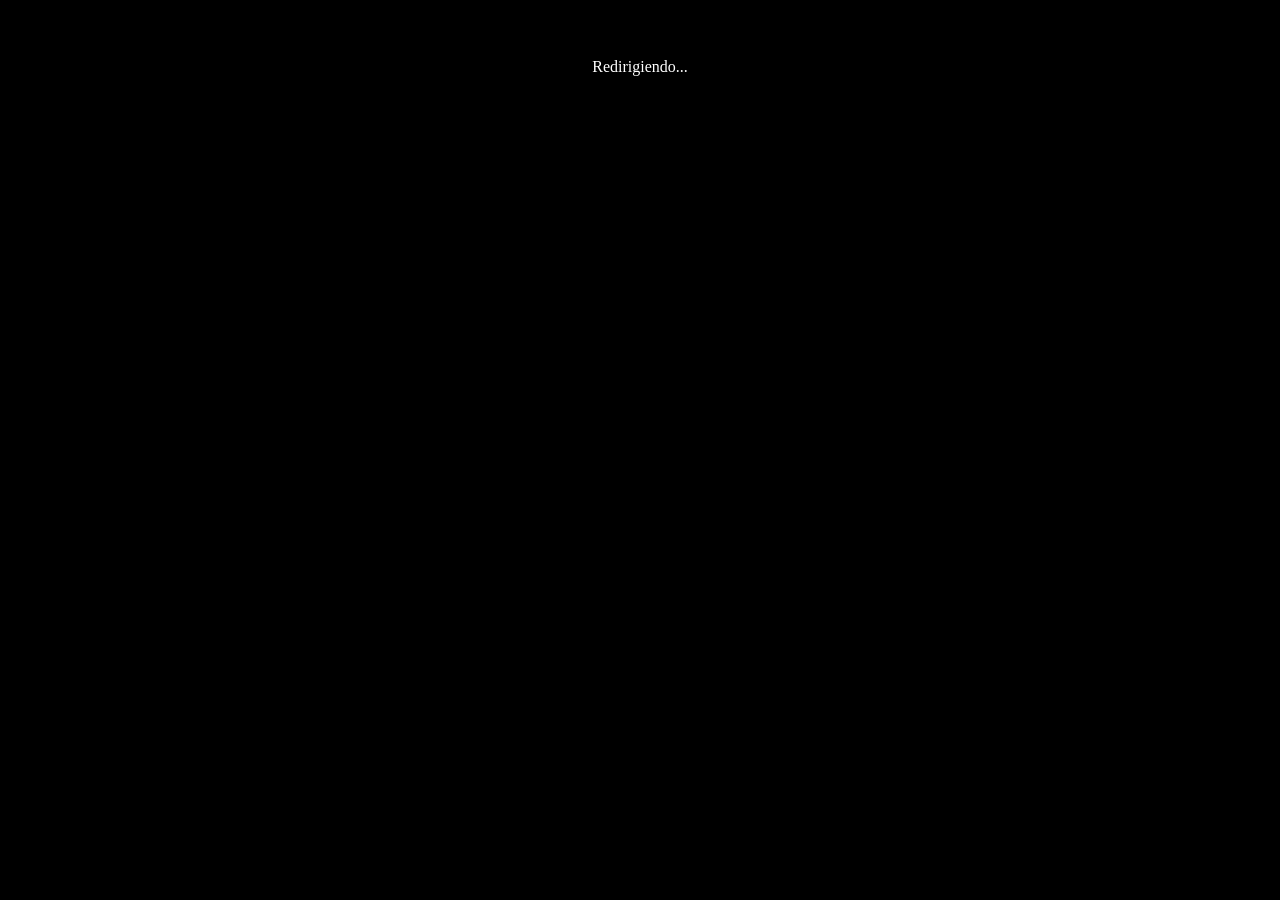
==== redirect.html @ 23f2d0c1 "Add files via upload" ====
<!DOCTYPE html>
<html>
<head>
<meta charset="UTF-8">
<title>Redirigiendo...</title>
<script>
window.onload = function() {
    let params = new URLSearchParams(window.location.search);
    let url = params.get("go");
    if (url) {
        window.location.href = url;
    }
};
</script>
</head>
<body style="background:#000; color:white; text-align:center; padding-top:50px;">
Redirigiendo...
</body>
</html>
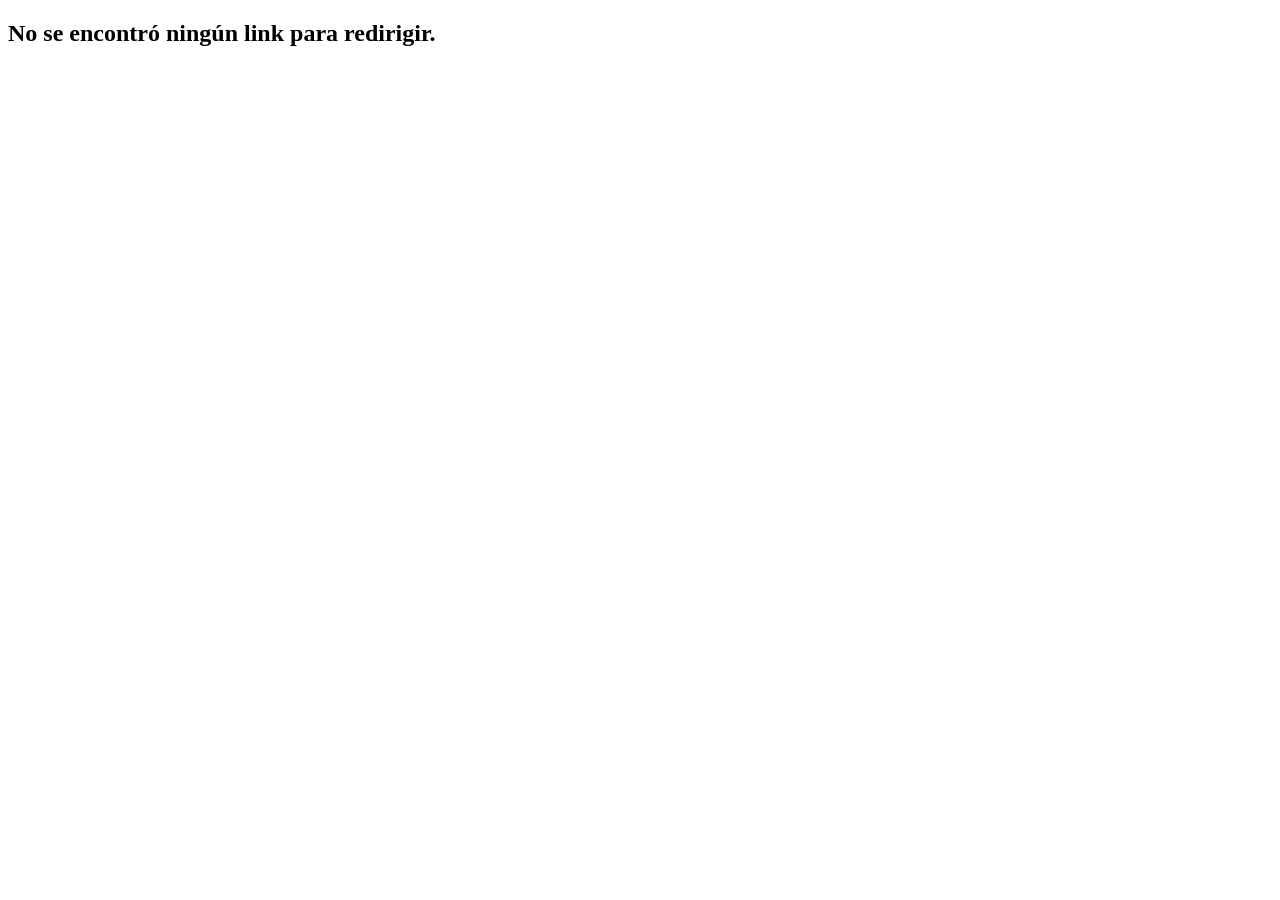
==== commit 9ac669f7: "Add files via upload" ====
--- a/redirect.html
+++ b/redirect.html
@@ -1,19 +1,21 @@
 <!DOCTYPE html>
-<html>
+<html lang="es">
 <head>
-<meta charset="UTF-8">
-<title>Redirigiendo...</title>
-<script>
-window.onload = function() {
-    let params = new URLSearchParams(window.location.search);
-    let url = params.get("go");
-    if (url) {
-        window.location.href = url;
-    }
-};
-</script>
+  <meta charset="UTF-8">
+  <title>Redirigiendo...</title>
+  <script>
+    window.onload = function() {
+      const params = new URLSearchParams(window.location.search);
+      const url = params.get("u");
+      if(url) {
+        window.location.href = url; // redirige directo al link original
+      } else {
+        document.body.innerHTML = "<h2>No se encontró ningún link para redirigir.</h2>";
+      }
+    };
+  </script>
 </head>
-<body style="background:#000; color:white; text-align:center; padding-top:50px;">
-Redirigiendo...
+<body>
+  <h2>Redirigiendo...</h2>
 </body>
-</html>
+</html>
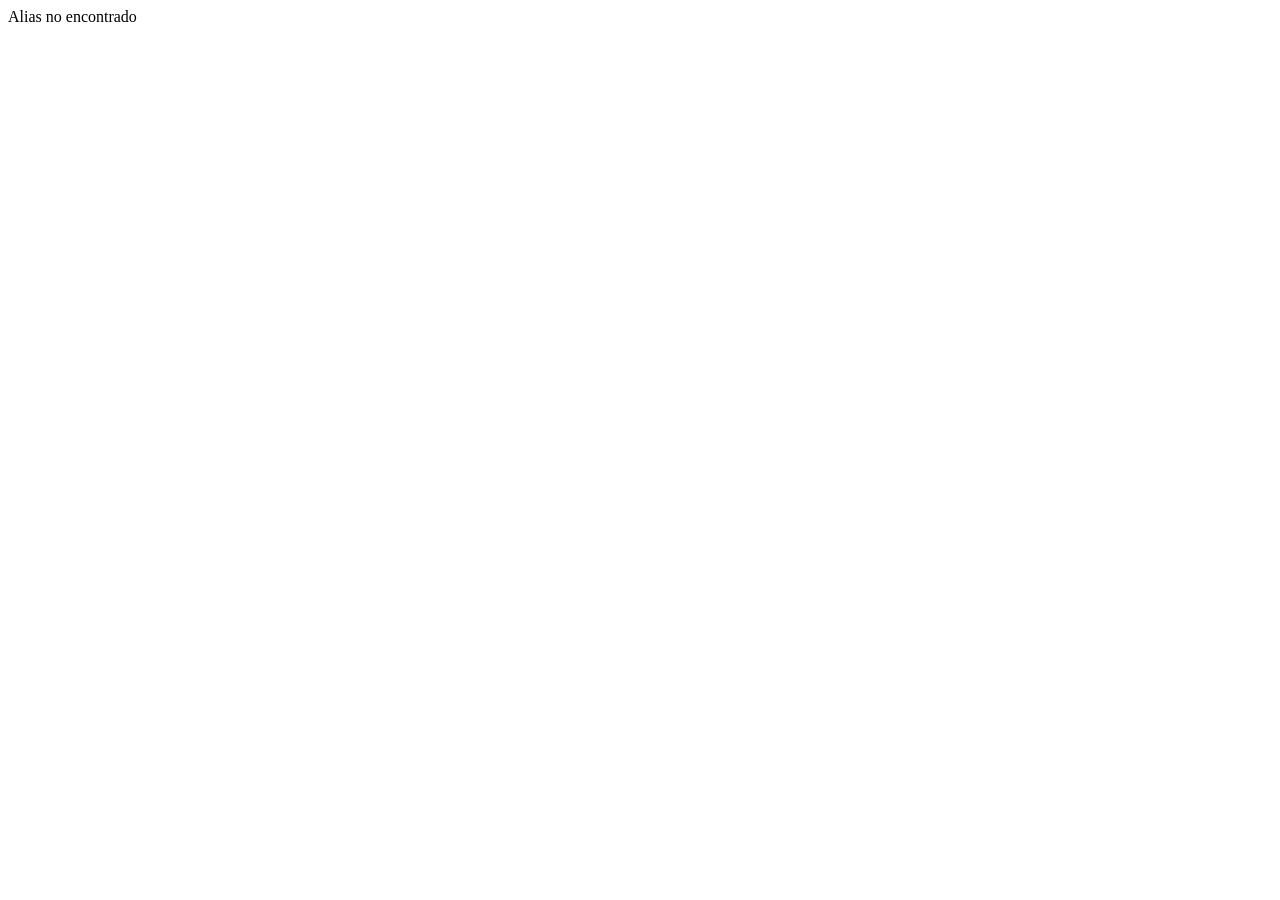
==== commit 5dd7c40d: "Add files via upload" ====
--- a/redirect.html
+++ b/redirect.html
@@ -1,21 +1,27 @@
 <!DOCTYPE html>
 <html lang="es">
 <head>
-  <meta charset="UTF-8">
-  <title>Redirigiendo...</title>
-  <script>
-    window.onload = function() {
-      const params = new URLSearchParams(window.location.search);
-      const url = params.get("u");
-      if(url) {
-        window.location.href = url; // redirige directo al link original
-      } else {
-        document.body.innerHTML = "<h2>No se encontró ningún link para redirigir.</h2>";
-      }
-    };
-  </script>
+<meta charset="UTF-8">
+<title>Redirigiendo...</title>
+<script>
+async function redirect() {
+  const params = new URLSearchParams(window.location.search);
+  const alias = params.get("alias");
+  if (!alias) { document.body.innerHTML = "Alias no encontrado"; return; }
+
+  const response = await fetch('links.json');
+  const links = await response.json();
+  const url = links[alias];
+
+  if (!url) { document.body.innerHTML = "Link no encontrado"; return; }
+
+  // Redirigir directo
+  window.location.href = url;
+}
+window.onload = redirect;
+</script>
 </head>
 <body>
-  <h2>Redirigiendo...</h2>
+<p>Redirigiendo...</p>
 </body>
 </html>
